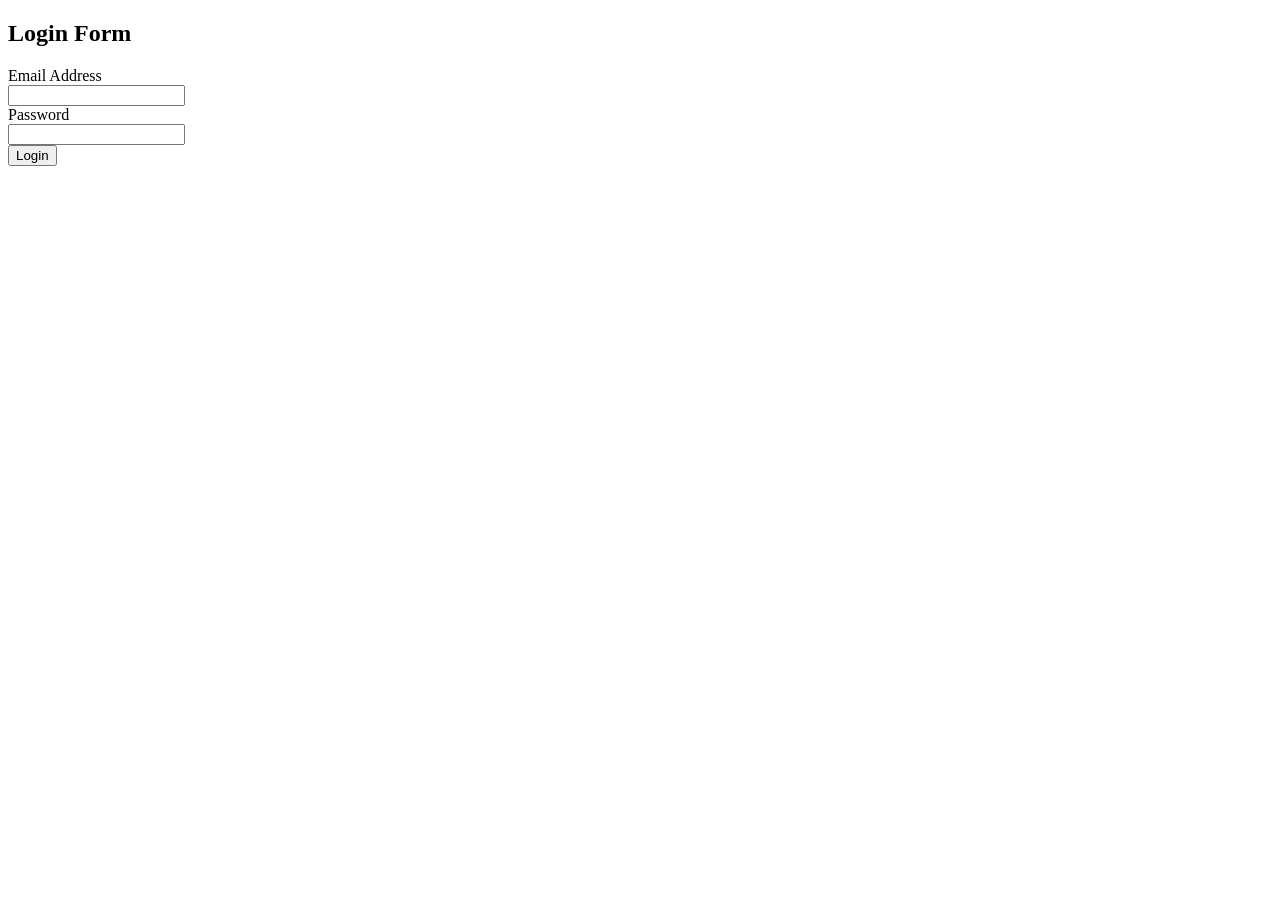
==== form.html @ 3080e8d8 "second commit" ====
<!DOCTYPE html>
<html lang="en">
<head>
  <meta charset="UTF-8">
  <meta name="viewport" content="width=device-width, initial-scale=1.0">
  <title>Form Elment</title>
</head>
<body>
  <h2>Login Form</h2>
  <form method="post" action="" novalidate>
    <label for="email">Email Address</label><br>
    <input type="email" name="email" id="email"><br>
    <label for="password"></label>Password<br>
    <input type="password" name="password" id="password"><br>
    <input type="submit" value="Login">
  </form>
</body>
</html>
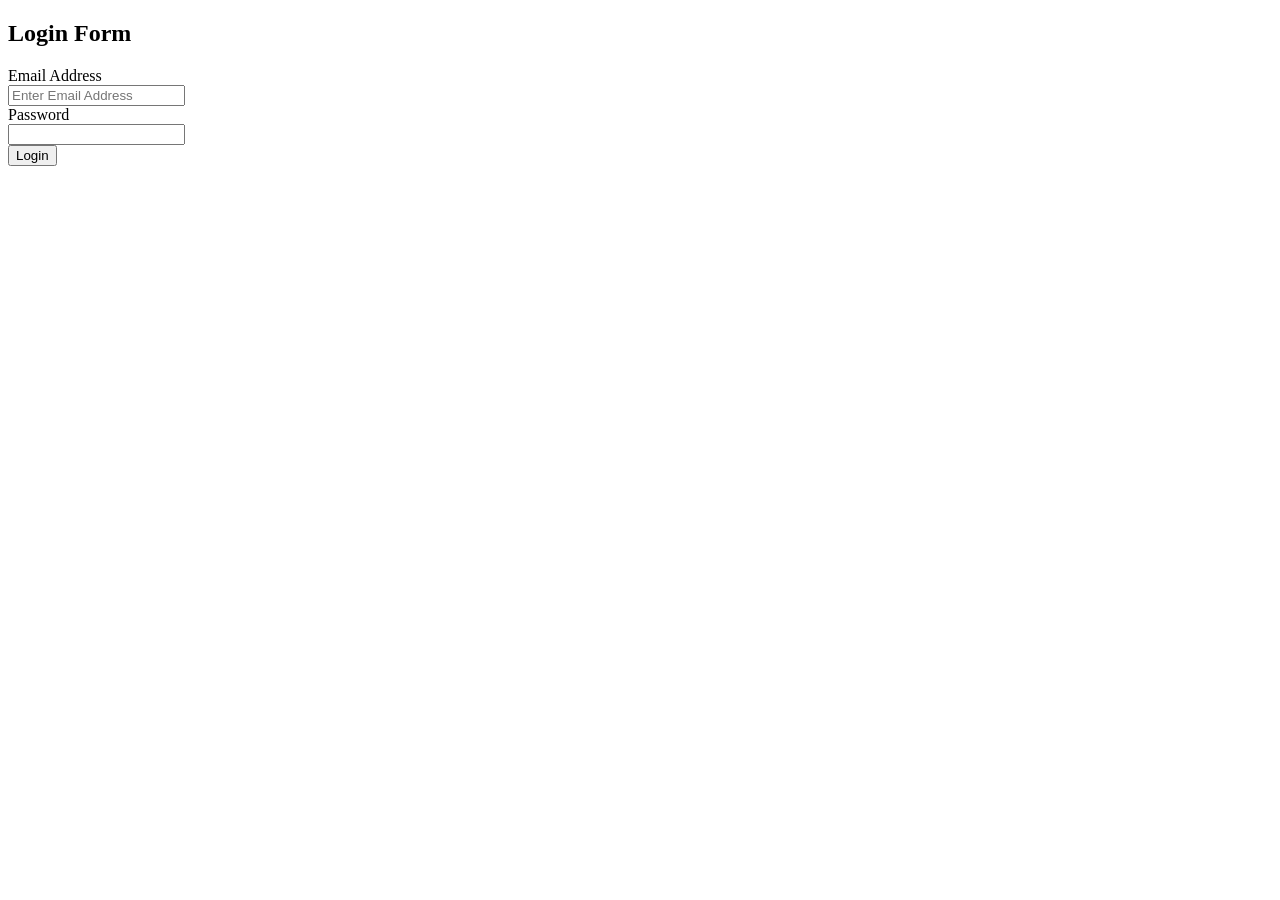
==== commit fa8968bd: "เพิ่ม" ====
--- a/form.html
+++ b/form.html
@@ -9,7 +9,7 @@
   <h2>Login Form</h2>
   <form method="post" action="" novalidate>
     <label for="email">Email Address</label><br>
-    <input type="email" name="email" id="email"><br>
+    <input placeholder="Enter Email Address" type="email" name="email" id="email"><br>
     <label for="password"></label>Password<br>
     <input type="password" name="password" id="password"><br>
     <input type="submit" value="Login">
